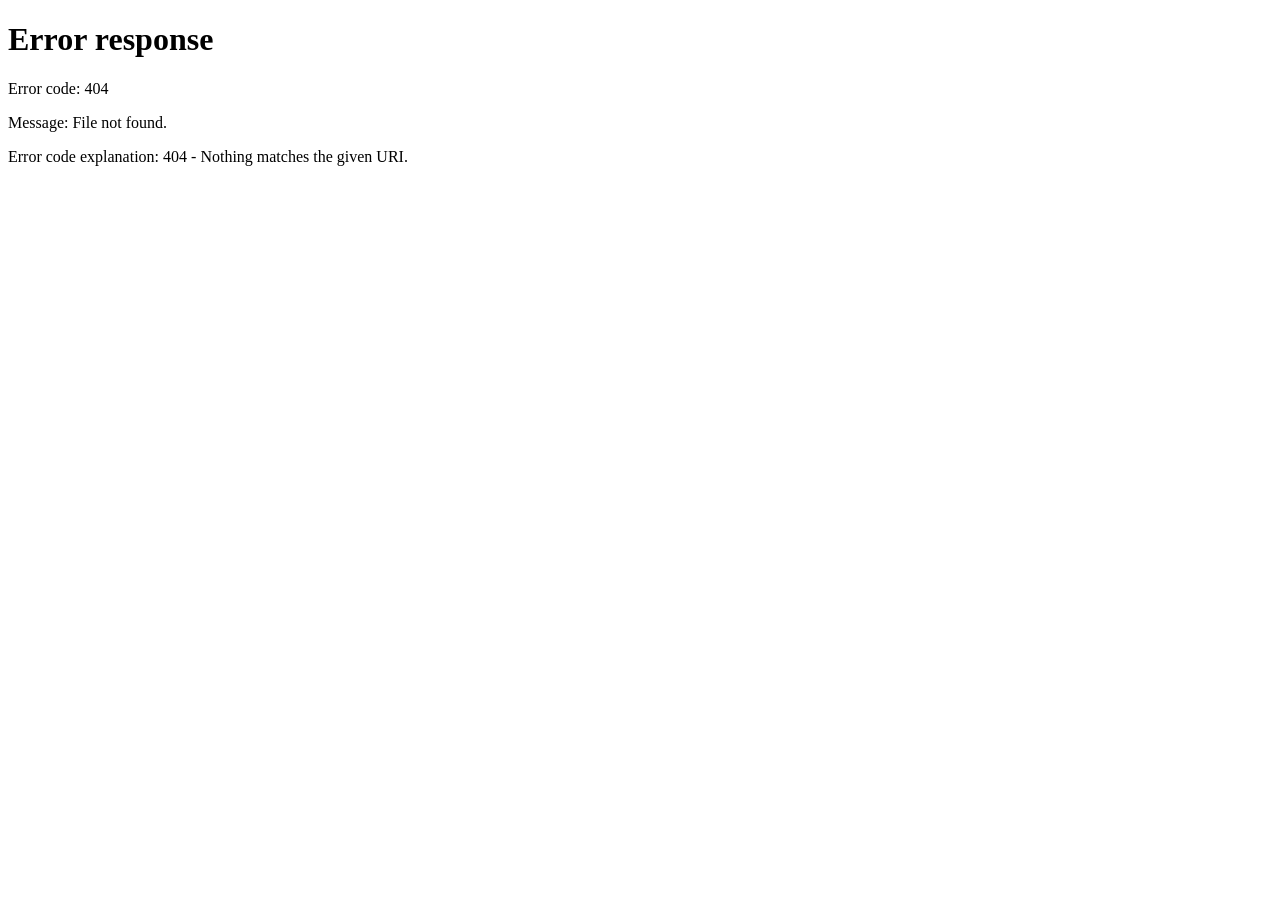
==== index.html @ df73a521 "Add files via upload" ====
<!DOCTYPE html>
<html lang="zh-CN">
<head>
    <meta charset="UTF-8">
    <meta name="viewport" content="width=device-width, initial-scale=1.0, maximum-scale=1.0, user-scalable=no">
    <title>客户录入助手</title>
    <link rel="stylesheet" href="css/style.css">
</head>
<body>
    <div id="app">
        <!-- Navigation Bar -->
        <nav class="navbar">
            <div class="nav-title">客户录入助手</div>
            <button id="logoutBtn" class="nav-btn" style="display: none;">退出</button>
        </nav>

        <!-- Main Content Container -->
        <main class="container" id="mainContent">
            <!-- Page content will be injected here -->
        </main>
    </div>

    <!-- Scripts -->
    <script src="js/auth.js"></script>
    <script src="js/api.js"></script>
    <script src="js/components/nav.js"></script>
    <script src="js/components/customerList.js"></script>
    <script src="js/components/customerForm.js"></script>
    <script src="js/app.js"></script>
</body>
</html>
---- css/style.css ----
/* ==================== Base Styles ==================== */
* {
    margin: 0;
    padding: 0;
    box-sizing: border-box;
}

:root {
    --primary-color: #3370ff;
    --primary-hover: #2860e6;
    --bg-color: #f5f5f5;
    --card-bg: #ffffff;
    --text-primary: #1f1f1f;
    --text-secondary: #646a73;
    --border-color: #e5e6eb;
    --radius: 8px;
    --shadow: 0 2px 8px rgba(0, 0, 0, 0.08);
}

body {
    font-family: -apple-system, BlinkMacSystemFont, 'Segoe UI', Roboto, 'Helvetica Neue', Arial, sans-serif;
    background-color: var(--bg-color);
    color: var(--text-primary);
    line-height: 1.5;
    min-height: 100vh;
}

/* ==================== App Shell ==================== */
#app {
    min-height: 100vh;
    display: flex;
    flex-direction: column;
}

/* ==================== Navigation Bar ==================== */
.navbar {
    position: fixed;
    top: 0;
    left: 0;
    right: 0;
    height: 44px;
    background: var(--card-bg);
    box-shadow: var(--shadow);
    display: flex;
    align-items: center;
    justify-content: space-between;
    padding: 0 16px;
    z-index: 100;
}

.nav-title {
    font-size: 17px;
    font-weight: 600;
    color: var(--text-primary);
}

.nav-btn {
    background: transparent;
    border: none;
    color: var(--primary-color);
    font-size: 14px;
    cursor: pointer;
    padding: 6px 12px;
    border-radius: var(--radius);
}

.nav-btn:hover {
    background: rgba(51, 112, 255, 0.1);
}

/* ==================== Container ==================== */
.container {
    flex: 1;
    margin-top: 44px;
    padding: 16px;
    max-width: 100%;
}

/* ==================== Cards ==================== */
.card {
    background: var(--card-bg);
    border-radius: var(--radius);
    box-shadow: var(--shadow);
    padding: 16px;
    margin-bottom: 12px;
}

/* ==================== Buttons ==================== */
.btn {
    display: inline-flex;
    align-items: center;
    justify-content: center;
    padding: 10px 20px;
    font-size: 15px;
    font-weight: 500;
    border: none;
    border-radius: var(--radius);
    cursor: pointer;
    transition: all 0.2s;
}

.btn-primary {
    background: var(--primary-color);
    color: #fff;
}

.btn-primary:hover {
    background: var(--primary-hover);
}

.btn-primary:active {
    transform: scale(0.98);
}

.btn-block {
    width: 100%;
}

/* ==================== Form Elements ==================== */
.form-group {
    margin-bottom: 16px;
}

.form-label {
    display: block;
    font-size: 14px;
    font-weight: 500;
    color: var(--text-primary);
    margin-bottom: 6px;
}

.form-input {
    width: 100%;
    padding: 10px 12px;
    font-size: 15px;
    border: 1px solid var(--border-color);
    border-radius: var(--radius);
    background: var(--card-bg);
    transition: border-color 0.2s;
}

.form-input:focus {
    outline: none;
    border-color: var(--primary-color);
}

.form-input::placeholder {
    color: var(--text-secondary);
}

/* ==================== List Styles ==================== */
.list-item {
    padding: 12px 0;
    border-bottom: 1px solid var(--border-color);
    cursor: pointer;
    transition: background 0.2s;
}

.list-item:last-child {
    border-bottom: none;
}

.list-item:hover {
    background: rgba(51, 112, 255, 0.05);
}

.list-item-title {
    font-size: 15px;
    font-weight: 500;
    color: var(--text-primary);
    margin-bottom: 4px;
}

.list-item-desc {
    font-size: 13px;
    color: var(--text-secondary);
}

/* ==================== Page Header ==================== */
.page-header {
    display: flex;
    align-items: center;
    justify-content: space-between;
    margin-bottom: 16px;
}

.page-title {
    font-size: 20px;
    font-weight: 600;
}

/* ==================== Loading & Empty States ==================== */
.loading {
    text-align: center;
    padding: 40px 20px;
    color: var(--text-secondary);
}

.loading::after {
    content: '';
    display: inline-block;
    width: 20px;
    height: 20px;
    border: 2px solid var(--border-color);
    border-top-color: var(--primary-color);
    border-radius: 50%;
    animation: spin 0.8s linear infinite;
    margin-left: 8px;
    vertical-align: middle;
}

@keyframes spin {
    to { transform: rotate(360deg); }
}

.empty-state {
    text-align: center;
    padding: 60px 20px;
    color: var(--text-secondary);
}

.empty-state-icon {
    font-size: 48px;
    margin-bottom: 16px;
}

/* ==================== Utility Classes ==================== */
.text-center { text-align: center; }
.mt-16 { margin-top: 16px; }
.mb-16 { margin-bottom: 16px; }
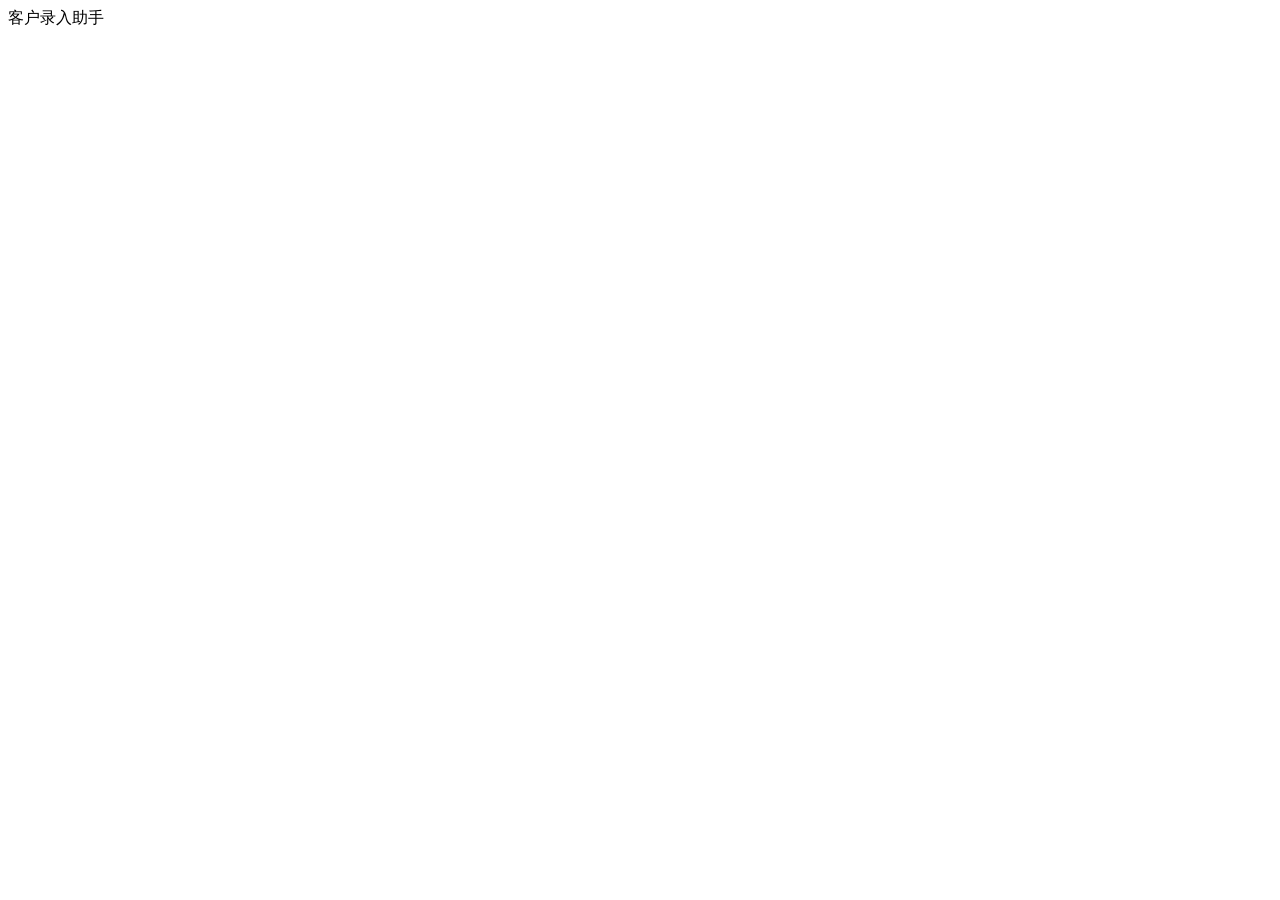
==== commit 14b0093e: "Add files via upload" ====
--- a/index.html
+++ b/index.html
@@ -3,6 +3,7 @@
 <head>
     <meta charset="UTF-8">
     <meta name="viewport" content="width=device-width, initial-scale=1.0, maximum-scale=1.0, user-scalable=no">
+    <base href="/customer-app-h5/">
     <title>客户录入助手</title>
     <link rel="stylesheet" href="css/style.css">
 </head>
